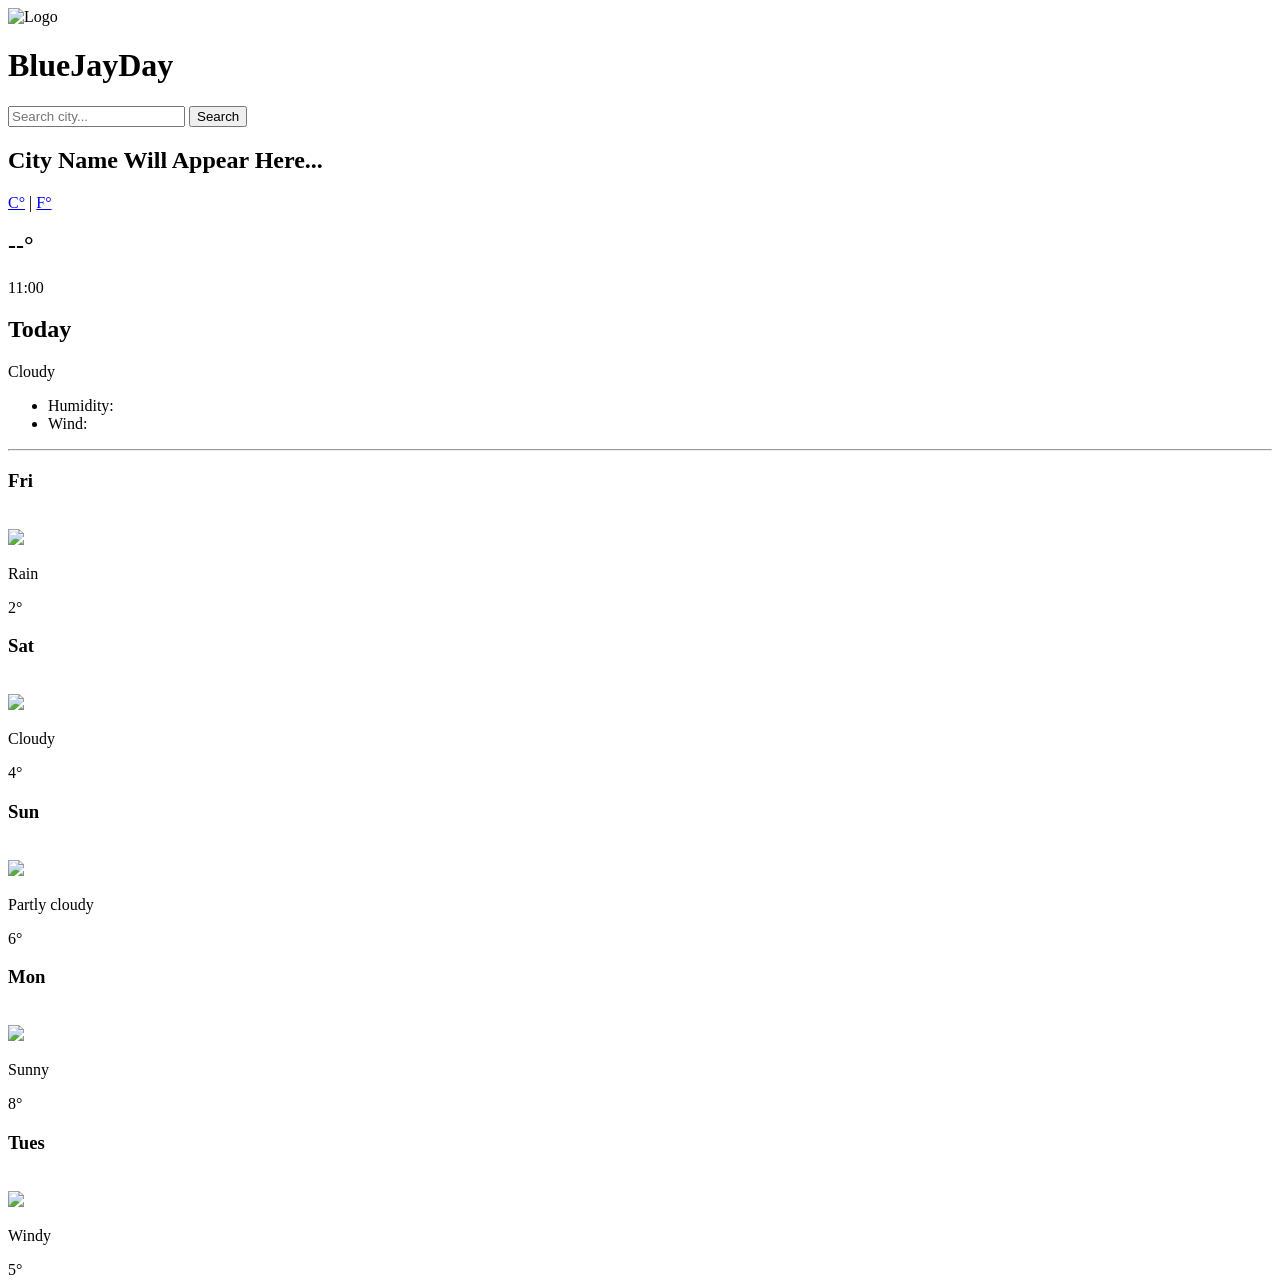
==== src/main/resources/templates/index.html @ cd059157 "added all files" ====
<!DOCTYPE html>
<html lang="en">
  <head>
    <meta charset="UTF-8" />
    <meta http-equiv="X-UA-Compatible" content="IE=edge" />
    <meta name="viewport" content="width=device-width, initial-scale=1.0" />
    <link rel="preconnect" href="https://fonts.googleapis.com" />
    <link rel="preconnect" href="https://fonts.gstatic.com" crossorigin />
    <link
      href="https://fonts.googleapis.com/css2?family=Inter:wght@500&family=Oxygen+Mono&display=swap"
      rel="stylesheet"
    />
    <!-- Correct reference to CSS file in static folder -->
    <link rel="stylesheet" href="/css/style.css" />
    <title>BlueJayDay</title>
  </head>
  <body>
    <header class="taskbar">
        <img src="https://d2jyir0m79gs60.cloudfront.net/college/logos/Creighton_University.jpg" alt="Logo" class="logo">
        <h1 class="title">BlueJayDay</h1>
    </header>
    <main>
      <!-- search bar and city name -->
      <section class="container">
        <div class="row">
          <form class="col" id="inputValue">
            <input
              type="text"
              id="search-input"
              aria-describedby="searchCity"
              placeholder="Search city..."
              class="inputValue"
              autocomplete="off"
            />
            <button type="submit" class="button">Search</button>
          </form>
          <h1
            class="name"
            id="searched-city"
          > City Name Will Appear Here...
          </h1>
        </div>
        <span class="measurements">
          <a href="#" id="celcius-link">C°</a> | 
          <a href="#" id="fahrenheit-link">F°</a> 
        </span>
      </section>

      <!-- temp and day info -->
      <section class="current-weather">
        <div class="container">
          <div class="row">
            <h1 class="currentTemp" id="current-temperature">--°</h1>
            <div class="col todays-info">
              <p id="current-time">11:00</p>
              <h2 id="current-day">Today</h2>
              <p id="weather-type">Cloudy</p>
            </div>
            <div class="col d-flex align-items-center side-info">
              <ul>
                  <li>Humidity: <span id="humidity"></span></li> 
                  <li>Wind: <span id="wind"></span></li> 
              </ul>
          </div>
          
          </div>
        </div>
        <hr />
      </section>

      <!--5 day forecast-->
      <section class="container">
        <div class="row week-forecast">
          <div class="col">
            <h3>Fri</h3>
            <br /><img
              src="https://img.icons8.com/color-glass/42/000000/rain.png"
            /><br />
            <p class="weather">Rain</p>
            <span>2°</span>
          </div>
          <div class="col">
            <h3>Sat</h3>
            <br /><img
              src="https://img.icons8.com/color-glass/42/000000/cloud.png"
            /><br />
            <p class="weather">Cloudy</p>
            <span>4°</span>
          </div>
          <div class="col">
            <h3>Sun</h3>
            <br /><img
              src="https://img.icons8.com/color-glass/42/000000/partly-cloudy-day.png"
            /><br />
            <p class="weather">Partly cloudy</p>
            <span>6°</span>
          </div>
          <div class="col">
            <h3>Mon</h3>
            <br /><img
              src="https://img.icons8.com/color-glass/42/000000/sun.png"
            /><br />
            <p class="weather">Sunny</p>
            <span>8°</span>
          </div>
          <div class="col">
            <h3>Tues</h3>
            <br /><img
              src="https://img.icons8.com/color-glass/42/000000/wind.png"
            /><br />
            <p class="weather">Windy</p>
            <span>5°</span>
          </div>
        </div>
      </section>
    </main>

    <!-- Correct reference to JS file in static folder -->
    <script src="/js/app.js"></script>
  </body>
</html>
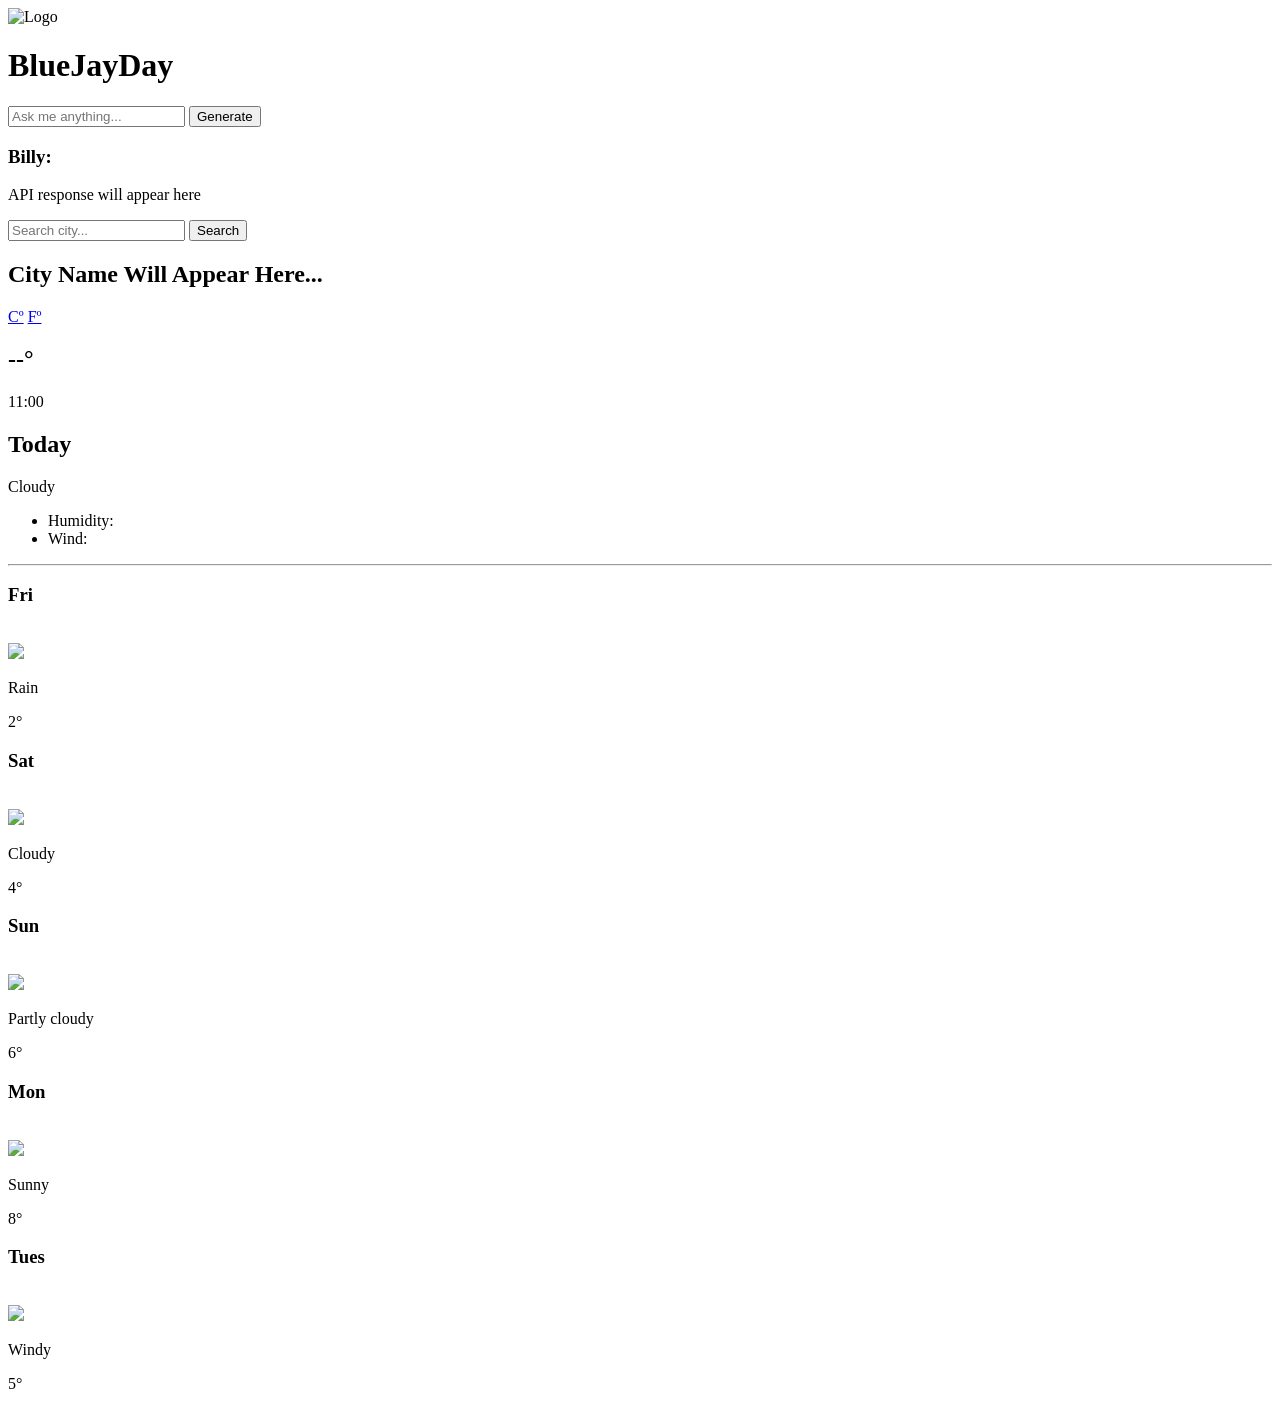
==== commit 8e846f0f: "final" ====
--- a/src/main/resources/templates/index.html
+++ b/src/main/resources/templates/index.html
@@ -10,17 +10,34 @@
       href="https://fonts.googleapis.com/css2?family=Inter:wght@500&family=Oxygen+Mono&display=swap"
       rel="stylesheet"
     />
-    <!-- Correct reference to CSS file in static folder -->
     <link rel="stylesheet" href="/css/style.css" />
-    <title>BlueJayDay</title>
+    <title>BlueJayDay</title> 
   </head>
   <body>
     <header class="taskbar">
         <img src="https://d2jyir0m79gs60.cloudfront.net/college/logos/Creighton_University.jpg" alt="Logo" class="logo">
         <h1 class="title">BlueJayDay</h1>
+        <form action="/generate" method="get" id="new-search-form">
+          <input
+              type="text"
+              id="new-search-input"
+              name="input"  
+              aria-describedby="searchCity"
+              placeholder="Ask me anything..."
+              class="new-search-input"
+              autocomplete="off"
+          />
+          <button type="submit" class="new-search-button">Generate</button>
+      </form>
+      
+      <div class="api-response-box">
+        <h3>Billy:</h3>
+        <p th:text="${geminiResponse}">API response will appear here</p> <!-- Display the Gemini response -->
+      </div>
+      
     </header>
+
     <main>
-      <!-- search bar and city name -->
       <section class="container">
         <div class="row">
           <form class="col" id="inputValue">
@@ -34,19 +51,14 @@
             />
             <button type="submit" class="button">Search</button>
           </form>
-          <h1
-            class="name"
-            id="searched-city"
-          > City Name Will Appear Here...
-          </h1>
+          <h1 class="name" id="searched-city">City Name Will Appear Here...</h1>
         </div>
         <span class="measurements">
-          <a href="#" id="celcius-link">C°</a> | 
-          <a href="#" id="fahrenheit-link">F°</a> 
+          <a href='#' id = "celcius-link">Cº</a>
+          <a href='#' id = "fahrenheit-link">Fº</a>
         </span>
       </section>
 
-      <!-- temp and day info -->
       <section class="current-weather">
         <div class="container">
           <div class="row">
@@ -58,56 +70,44 @@
             </div>
             <div class="col d-flex align-items-center side-info">
               <ul>
-                  <li>Humidity: <span id="humidity"></span></li> 
-                  <li>Wind: <span id="wind"></span></li> 
+                <li>Humidity: <span id="humidity"></span></li> 
+                <li>Wind: <span id="wind"></span></li> 
               </ul>
-          </div>
-          
+            </div>
           </div>
         </div>
         <hr />
       </section>
 
-      <!--5 day forecast-->
       <section class="container">
         <div class="row week-forecast">
           <div class="col">
             <h3>Fri</h3>
-            <br /><img
-              src="https://img.icons8.com/color-glass/42/000000/rain.png"
-            /><br />
+            <br /><img src="https://img.icons8.com/color-glass/42/000000/rain.png" /><br />
             <p class="weather">Rain</p>
             <span>2°</span>
           </div>
           <div class="col">
             <h3>Sat</h3>
-            <br /><img
-              src="https://img.icons8.com/color-glass/42/000000/cloud.png"
-            /><br />
+            <br /><img src="https://img.icons8.com/color-glass/42/000000/cloud.png" /><br />
             <p class="weather">Cloudy</p>
             <span>4°</span>
           </div>
           <div class="col">
             <h3>Sun</h3>
-            <br /><img
-              src="https://img.icons8.com/color-glass/42/000000/partly-cloudy-day.png"
-            /><br />
+            <br /><img src="https://img.icons8.com/color-glass/42/000000/partly-cloudy-day.png" /><br />
             <p class="weather">Partly cloudy</p>
             <span>6°</span>
           </div>
           <div class="col">
             <h3>Mon</h3>
-            <br /><img
-              src="https://img.icons8.com/color-glass/42/000000/sun.png"
-            /><br />
+            <br /><img src="https://img.icons8.com/color-glass/42/000000/sun.png" /><br />
             <p class="weather">Sunny</p>
             <span>8°</span>
           </div>
           <div class="col">
             <h3>Tues</h3>
-            <br /><img
-              src="https://img.icons8.com/color-glass/42/000000/wind.png"
-            /><br />
+            <br /><img src="https://img.icons8.com/color-glass/42/000000/wind.png" /><br />
             <p class="weather">Windy</p>
             <span>5°</span>
           </div>
@@ -115,10 +115,25 @@
       </section>
     </main>
 
-    <!-- Correct reference to JS file in static folder -->
     <script src="/js/app.js"></script>
+    <script>
+      function toggleResponse() {
+        var responseContainer = document.getElementById('response-container');
+        responseContainer.classList.toggle('show-response');
+      }
+    
+      function closeResponse() {
+        var responseContainer = document.getElementById('response-container');
+        responseContainer.classList.remove('show-response');
+      }
+    </script>
+    
   </body>
 </html>
 
 
 
+
+
+
+
